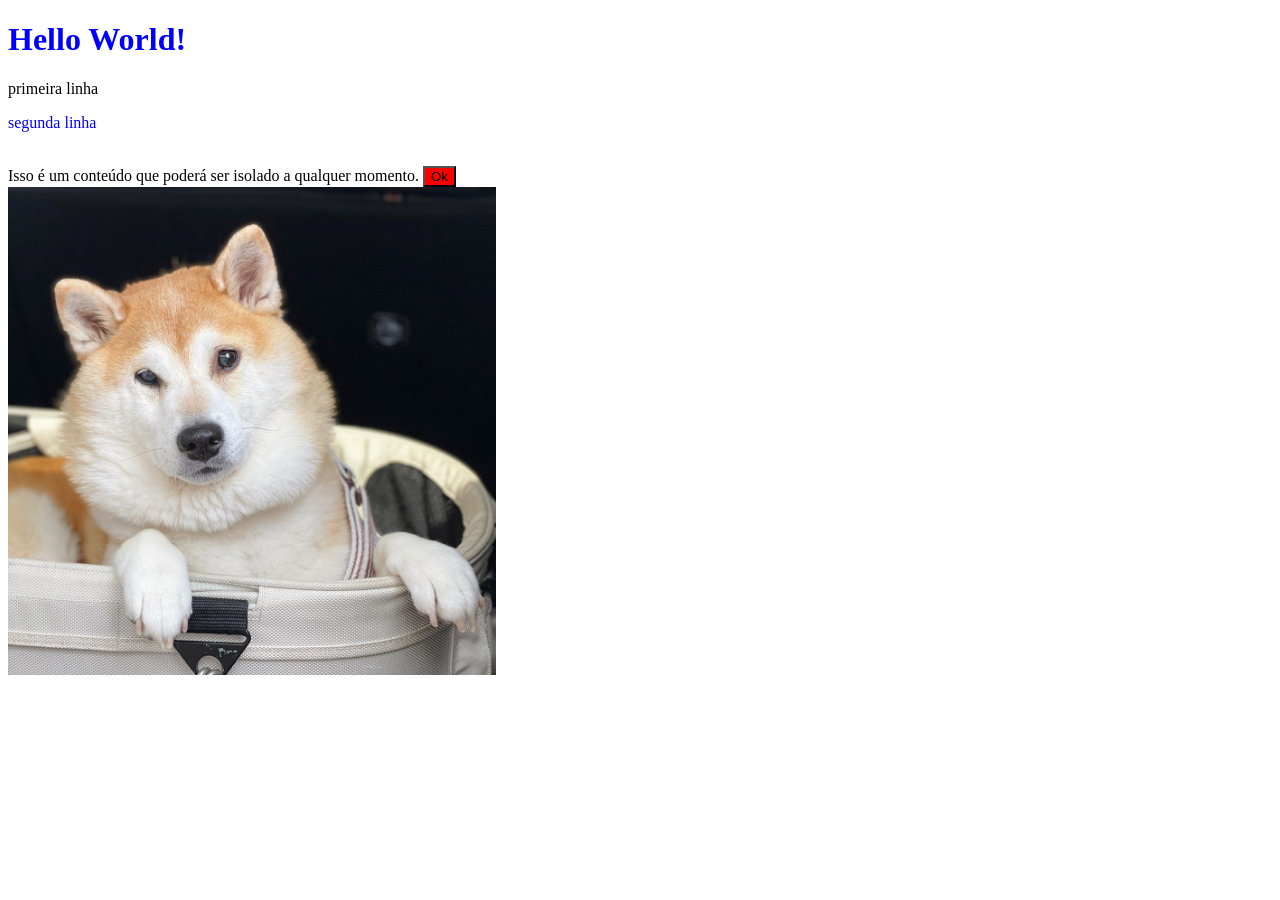
==== index.html @ fd39b562 "JS Meu primeiro arquivo com html e js" ====
<!DOCTYPE html>
<html>
    <head>
        <title>Hello</title>
        <!-- CASCATE STYLE SHEET -->
        <style>
            .primeiro-paragrafo {
                color: blue;
            }
        </style>
    </head>
    <body>
        <h1 class="primeiro-paragrafo" >Hello World!</h1> <!-- heading (cabeçalho) -->
        <p>primeira linha</p> <!-- paragraph (paragrafo) !-->
        <p class="primeiro-paragrafo">segunda linha</p> <!-- paragraph (paragrafo) !-->
        <br> <!-- break return (quebra de página) !-->
        <div> <!-- divisor -->
            Isso é um conteúdo que poderá ser isolado a qualquer momento.
            <button style="background-color: red;" onclick="alert('Meu primeiro JS')"> Ok </button> <!-- botão -->
       </div>
       <!-- source (origem) -->
        <!-- alt (alternativo) -->
       <img 
            src="imagem.jpg"   alt="Cachorrinho fofo dentro do cesto"
            width="488px" 
       /> <!-- pixel (unidade de medida no navegador) -->

    </body>
</html>
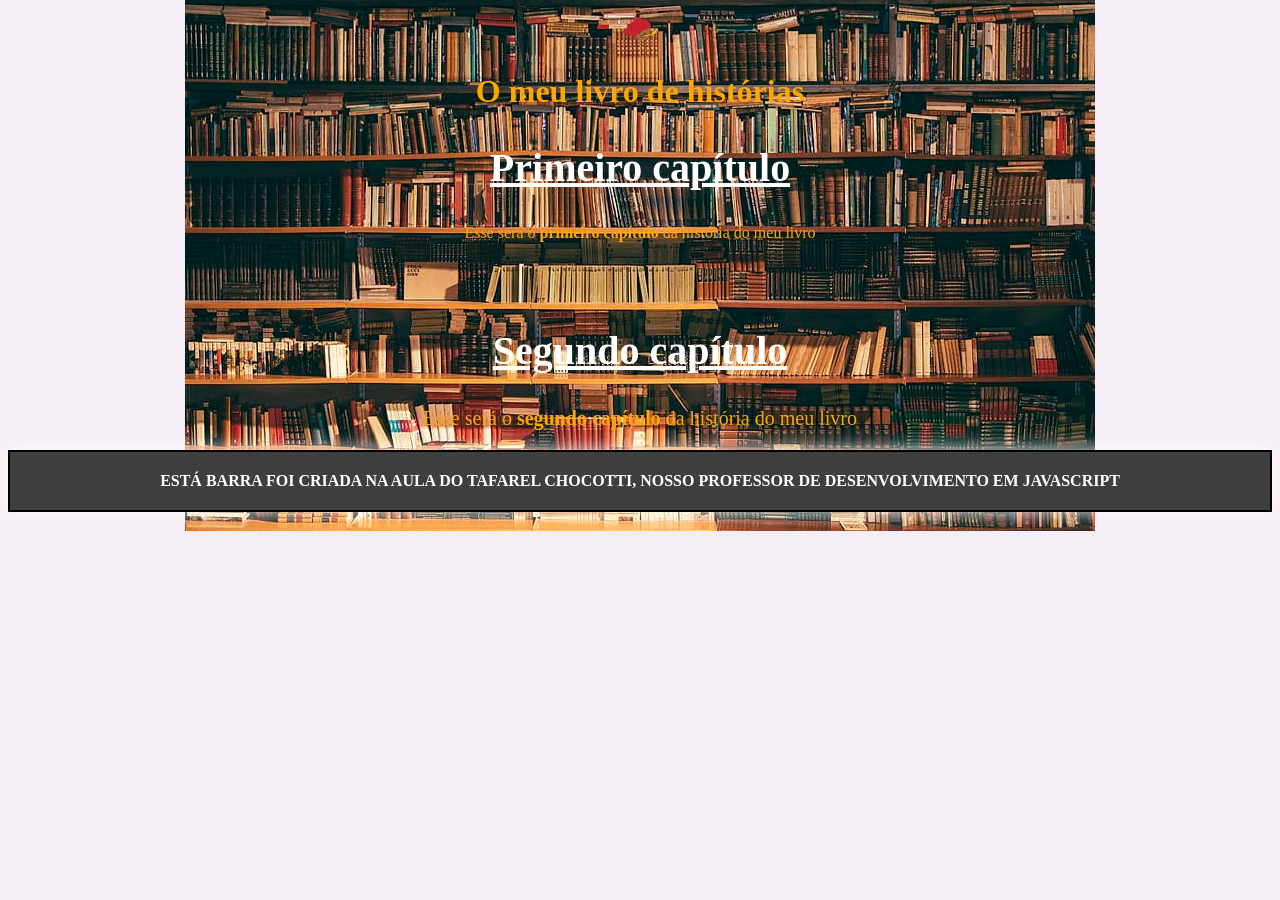
==== commit 75d507e8: "JS2" ====
--- a/index.html
+++ b/index.html
@@ -1,31 +1,23 @@
 <!DOCTYPE html>
-<html>
-    <head>
-        <title>Hello</title>
-        <!-- CASCATE STYLE SHEET -->
-        <style>
-            .primeiro-paragrafo {
-                color: blue;
-            }
-        </style>
-    </head>
-    <body>
-        <h1 class="primeiro-paragrafo" >Hello World!</h1> <!-- heading (cabeçalho) -->
-        <p>primeira linha</p> <!-- paragraph (paragrafo) !-->
-        <p class="primeiro-paragrafo">segunda linha</p> <!-- paragraph (paragrafo) !-->
-        <br> <!-- break return (quebra de página) !-->
-        <div> <!-- divisor -->
-            Isso é um conteúdo que poderá ser isolado a qualquer momento.
-            <button style="background-color: red;" onclick="alert('Meu primeiro JS')"> Ok </button> <!-- botão -->
-       </div>
-       <!-- source (origem) -->
-        <!-- alt (alternativo) -->
-       <img 
-            src="imagem.jpg"   alt="Cachorrinho fofo dentro do cesto"
-            width="488px" 
-       /> <!-- pixel (unidade de medida no navegador) -->
-
-    </body>
-</html>
-
-
+<html lang="pt-BR">
+<head>
+    <meta charset="UTF-8">
+    <meta name="viewport" content="width=device-width, initial-scale=1.0">
+    <title>Histórias</title>
+    <link href="style.css" rel="stylesheet" />
+</head>
+<body> 
+    <center>
+    <img src="logo saci.png" alt="logo saci">
+    <h1>O meu livro de histórias</h1>
+    <h2>Primeiro capítulo</h2>
+    <p>Esse será o <b>primeiro capítulo</b> <!-- o B é de bold (negrito) --> da história do meu livro</p>
+    <br/>
+    <br/>
+    <h2>Segundo capítulo</h2>
+    <p class="font-20px">Esse será o <strong>segundo capítulo</strong> <!-- o strong (negrito) tornar acessível --> da história do meu livro</p>
+    <p id="estilo-unico">Está barra foi criada na aula do Tafarel Chocotti, nosso professor de Desenvolvimento em JavaScript</p>
+    <!-- <em> para tornar acessível, substituto do <i> -->
+</center>
+</body>
+</html>
--- a/style.css
+++ b/style.css
@@ -0,0 +1,41 @@
+body {
+    background-color: #f5edf5; /* background-color é a propriedade da cor do plano de fundo */
+    color: #ffa600; ; /* color é a propriedade da cor do texto */
+    background-image: url(livro.jpg);
+    background-size: auto;
+    background-position: center;
+    background-repeat: no-repeat;
+}
+
+h2 {
+    color: #ffffff;
+    font-size: 40px;
+    text-decoration: underline;
+
+}
+
+img {
+    width: 40px;
+}
+
+.font-20px {
+    font-size: 20px;
+    
+}
+
+#estilo-unico {
+    border: 2px solid black;
+    background-color: #3f3f3f;
+    color: #fff;
+    font-weight: bold;
+    text-transform: uppercase;
+    padding: 20px 10px;
+    box-shadow: 0 0 20px #fff;
+}
+
+/* id é chamado por # */
+
+/* class é chamada por . (ponto) */
+
+
+
